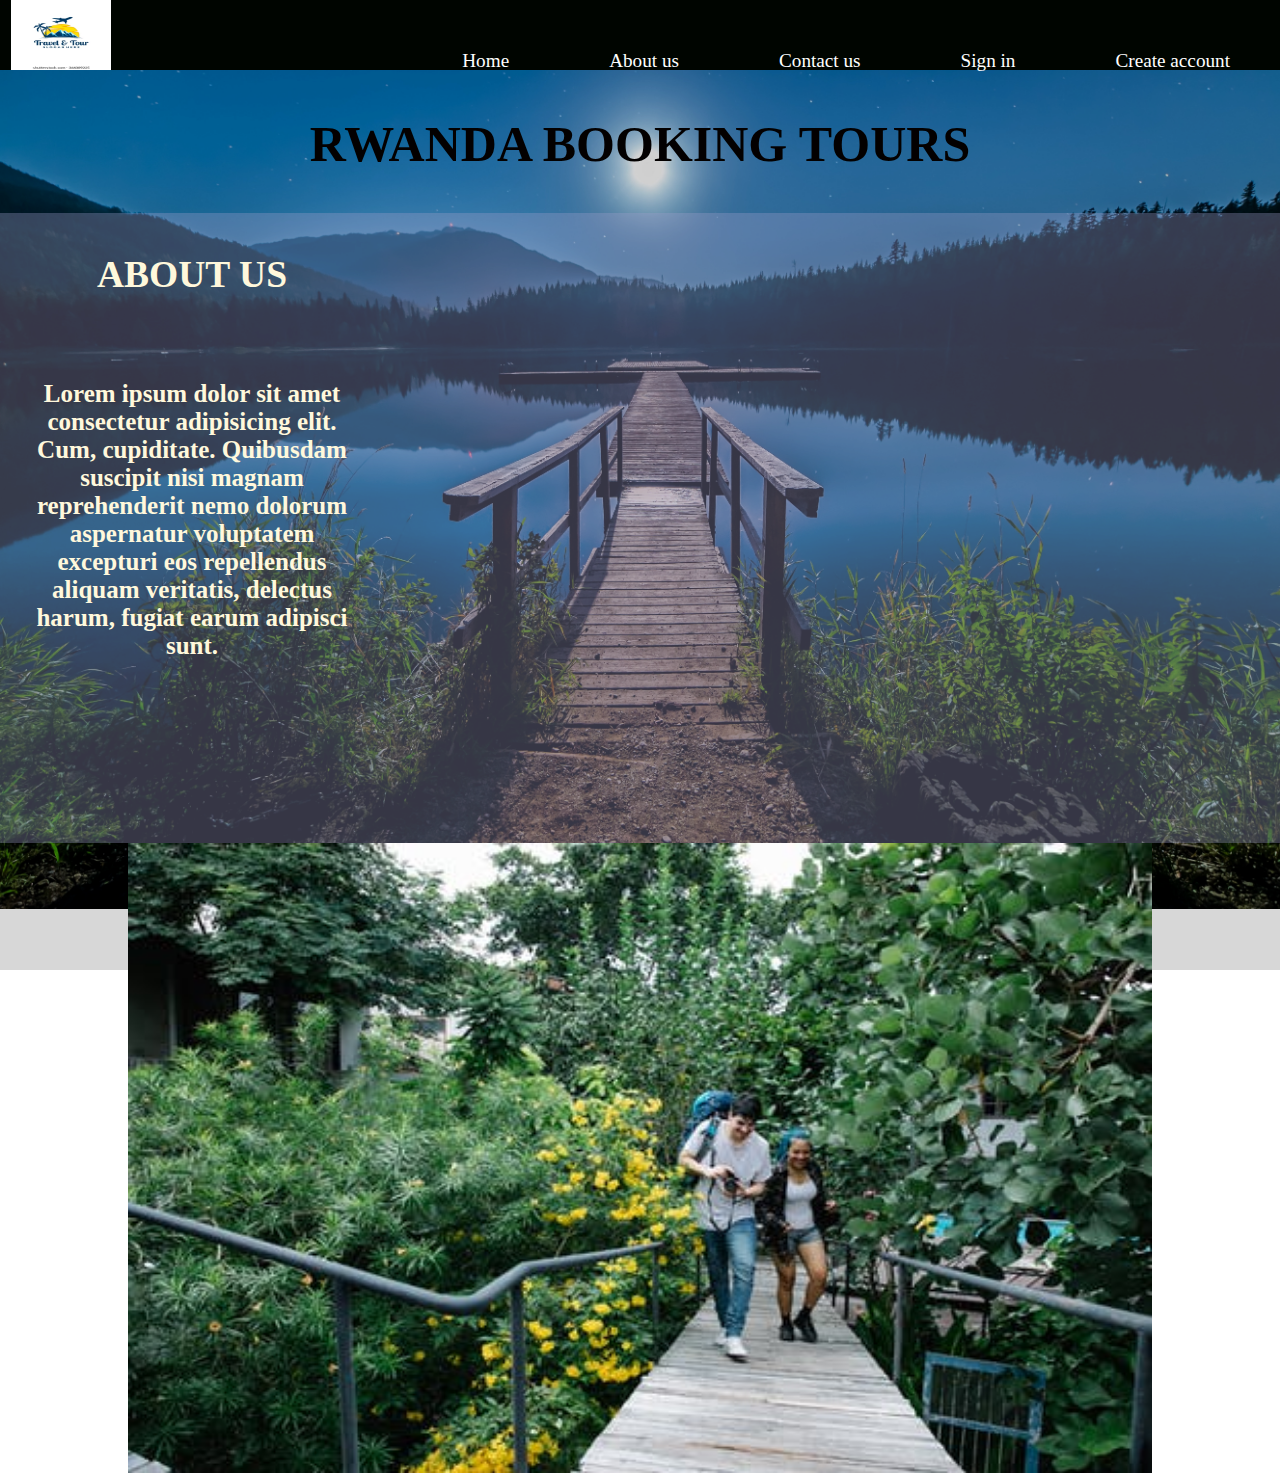
==== about us .html @ 29787f7f "home,signup completed" ====
<!DOCTYPE html>
<html>
    <head>
        <title>BOOKING TOURS</title>
    </head>
<link rel="stylesheet" href="./style.css"></head>
<body>
<!-- this section is for top navigation -->
<div class="topnav">
<div class="logo" >
     <img src="./img/img.webp" style="height:100%;width:100px"/>

</div>
<div class="navbar-right">
     <a class="active"href="./sign up.html"> Create account </a>
     <a href="./log in.html"> Sign in </a>
     <a href="#"> Contact us </a>  
     <a href="#"> About us </a>
     <a href="#"> Home</a>
</div>


</div>
<div class="homecontainer">
    
    <h1>RWANDA BOOKING TOURS</h1>
   <div class="about-us-main-section"> 
       <div class="about-us-right-section">
       <h2>ABOUT US</h2><br><br><br>
       <p>Lorem ipsum dolor sit amet consectetur adipisicing elit. 
           Cum, cupiditate. Quibusdam suscipit nisi magnam reprehenderit nemo 
           dolorum aspernatur voluptatem excepturi eos repellendus aliquam veritatis, 
           delectus harum, fugiat earum adipisci sunt.</p>
       </div>

       
    <img src="./img 1.jpeg" style="height:70vh;width: 80%;">

    
   </div>
   </div>
   

    
</div>




    
</div>

   



</body>
---- style.css ----
* { 
    margin: 0;
    padding: 0;
     box-sizing: border-box; 

}
.topnav{
    
    width:100%;
    height: 70px;
    background-color: hsl(120, 100%, 1%);
    padding: -30px 10px 10px 50px;
    display: flex;
    /* position: fixed; */
    text-align: center;
    

}
.logo{
    height: 100%;
    width: 10%;
    /* background-color: white; */
    text-align:center;
    font-size: 20px;
    font-weight: bolder;

}
.navbar-right{
    height: 50px;
width: 85%;
/* background-color:white; */
margin-left: 10%;
/* overflow: hidden; */
;margin-right: 0%;

}
.topnav a{
    color: white;
    padding: 50px;
    /* font-size:larger;*/
    float:right;
    font-size: larger;
    
/* height: 90px; */
text-decoration: none;
}
.topnav a:hover{
    color:tomato
}
.homecontainer{

     /* background-image: url("./pexels-james-wheeler-414612.jpg");  */
    height:100vh;
    width:100%;
    /* background-repeat:no-repeat; */
    /* background-size:cover; */
    /* position: fixed; */
    text-align: center;
    font-weight: bolder;
    color:rgb(3, 0, 0);
    font-size: 25px;
    padding-top: 45px;
    /* background-attachment: fixed; */
    background: rgba(0, 0, 0, 0.158);
}
body{
    background-image: url("./pexels-james-wheeler-414612.jpg"); 
    background-repeat:no-repeat;
    background-size:cover; 
    background-attachment: fixed;
}
.quote-div{
    color:rgb(19, 16, 14);
    width: 25%;
    height: 50vh;
    float: right;
     margin-top: 50px;
     background-color: blanchedalmond;
     margin-right: 80px;
    font-size: 25px;
    padding: 20px;
border: 2px turquoise;
}
 button{
    background-color:wheat;

    margin-top:20px;
    width: 60%;
    padding: 15px;
    border-radius: 15px;
    border-color:2px rgb(12, 10, 12);


}
button:hover{
    background:red;
    color:white;
    
}
.tour-section{
    
    height:300vh;
    background-color: white;
    padding:10px 40px 10px 40px;

  
    width: 100%;
    font-size: 25px;
    font-weight: bolder;
}
.tour-main-section{

    width: 100%;
    display:flex;
    height:300vh;

}
.tour-left{
    height: 100vh;    
    
    width:50%;
    
}
.tour-right{
    
    
    width:50%;
    height: 1;
    
}
select{
    width:70%;
    height:40px;
}
select option{
    background: black;
    color:white;
}
.tour-right img{
    width:600px;

}
.sign-up-form{
    width: 30%;
    height: 65vh;
    background-color: blanchedalmond;
    margin: 5px 35% 20px 35%;
    color:black;
    padding: 20px 20px 20px 40px;
}
.sign-up-form label{
    font-size:15px ;
    margin-top: 20px;


    width: 25%;
    display: inline-block;
    
}
.sign-up-form input{
    width:65%;
    height:28px;
    padding: 5px;
    margin: 5px;
    float: right;
}
.login-form{
    height: 60vh;
    width: 30%;
    background-color:blanchedalmond;
    margin: 30px 30% 30px 30%;
    padding: 40px 20px 40px 20px
}
.login-form input{
    width:70%;
    height:30px;
    float: right;
}
.login-form label{
width: 25%;
height: 30px;
float: left;

}

.about-us-main-section{
    width: 100%;
    height: 70vh;
    background-color:rgba(158, 158, 201, 0.342);
}
.about-us-right-section{
    padding: 40px 20px 40px 20px;
    height:70vh;
    margin-top: 40px;
    color:cornsilk;
    width: 30%;
}
.about-us-left-section{
    height: 70vh;

    width: 60%;

}
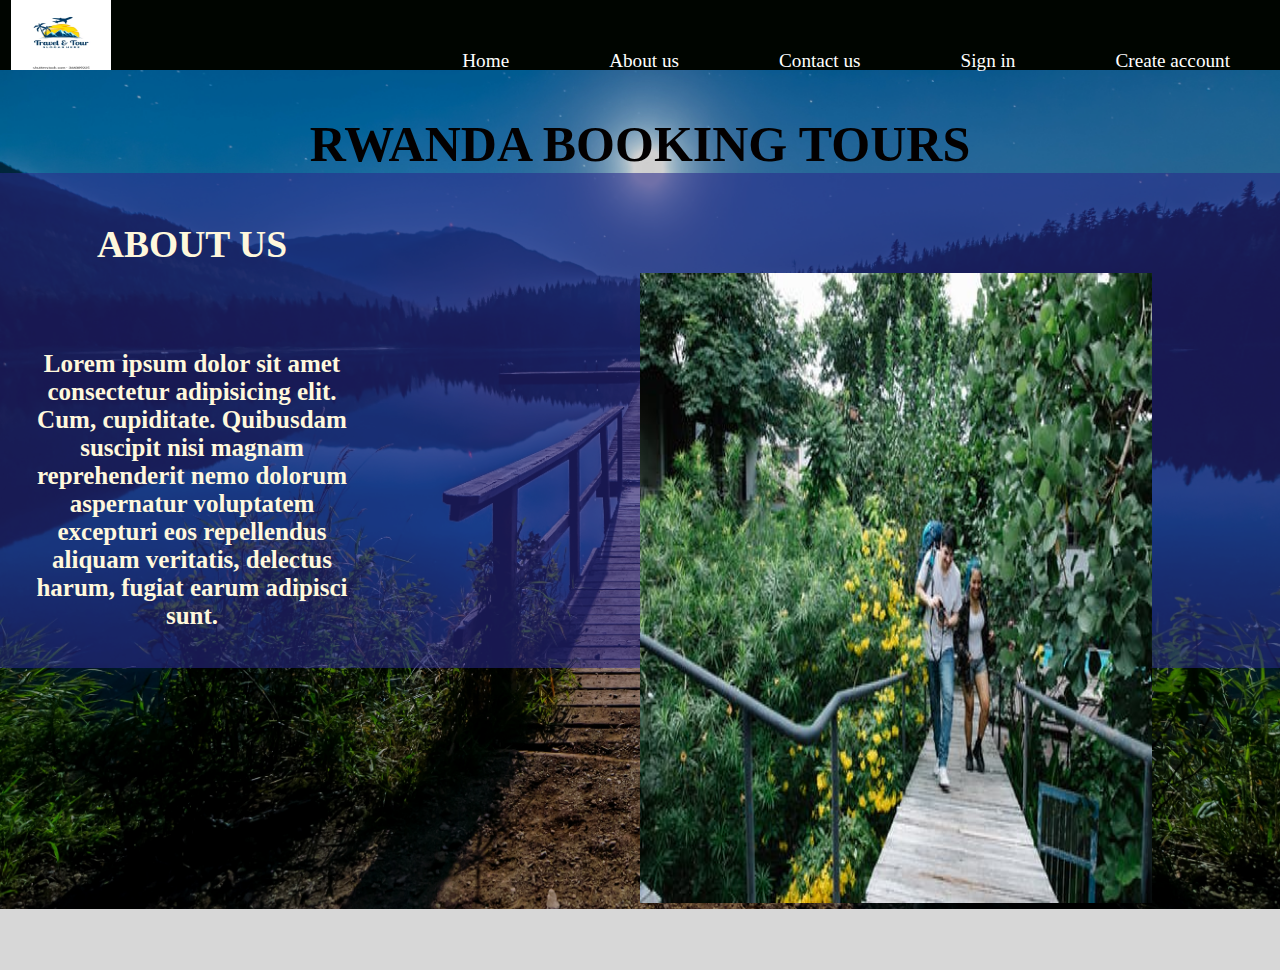
==== commit 4669d3b0: "my updates" ====
--- a/about us .html
+++ b/about us .html
@@ -14,9 +14,9 @@
 <div class="navbar-right">
      <a class="active"href="./sign up.html"> Create account </a>
      <a href="./log in.html"> Sign in </a>
-     <a href="#"> Contact us </a>  
-     <a href="#"> About us </a>
-     <a href="#"> Home</a>
+     <a href="./contact us.html"> Contact us </a>  
+     <a href=""> About us </a>
+     <a href="./index.html"> Home</a>
 </div>
 
 
@@ -30,13 +30,16 @@
        <p>Lorem ipsum dolor sit amet consectetur adipisicing elit. 
            Cum, cupiditate. Quibusdam suscipit nisi magnam reprehenderit nemo 
            dolorum aspernatur voluptatem excepturi eos repellendus aliquam veritatis, 
-           delectus harum, fugiat earum adipisci sunt.</p>
-       </div>
+           delectus harum, fugiat earum adipisci sunt.</p>  
+        </div>
+       
+    <img src="./img 1.jpeg" style="height: 70vh;width: 40%;margin-top: 100px;margin-left: 20%;">
 
-       
-    <img src="./img 1.jpeg" style="height:70vh;width: 80%;">
-
-    
+   <a href=""></a> <i class="facebook"></i>
+    <i class="instagram"></i>
+    <i class="twitter"></i>
+    <i class="whatsapp"></i>
+     
    </div>
    </div>
    
--- a/style.css
+++ b/style.css
@@ -71,7 +71,7 @@
 }
 .quote-div{
     color:rgb(19, 16, 14);
-    width: 25%;
+    width: 30%;
     height: 50vh;
     float: right;
      margin-top: 50px;
@@ -112,7 +112,7 @@
 
     width: 100%;
     display:flex;
-    height:300vh;
+    height:80vh;
 
 }
 .tour-left{
@@ -185,21 +185,66 @@
 
 .about-us-main-section{
     width: 100%;
-    height: 70vh;
-    background-color:rgba(158, 158, 201, 0.342);
+    height: 55vh;
+    background-color:rgba(42, 42, 138, 0.575);
+    display: flex;
 }
 .about-us-right-section{
-    padding: 40px 20px 40px 20px;
+    padding: 10px 20px 40px 20px;
     height:70vh;
     margin-top: 40px;
     color:cornsilk;
     width: 30%;
 }
-.about-us-left-section{
-    height: 70vh;
-
-    width: 60%;
-
-}
-
-
+.image img{
+    width: 100%;
+    height: 50vh;
+    margin-top: 10PX;
+    margin-left: 70%;
+}
+.contact-us-form{
+    width: 300px;
+    margin-top: 300px;
+
+    margin-right: 70%;
+}
+
+.gallery{
+     padding:5px 20px 40px 20px;
+     text-align: center;
+     height: 200vh;
+     display:flex;
+     width:100%;
+
+
+}
+
+
+
+.images{
+    /* text-align: left; */
+    /* margin-left: 20px; */
+    width: 50%;
+    /* flex-direction: column; */
+     padding:  20px; 
+    /* float: left; */
+    display: flex;
+    flex-wrap: wrap;
+    background-color: blanchedalmond;
+}
+.tour-images{
+    width:45%;
+    margin: 10px;
+}
+.main-places{
+    width:50%;
+    
+    display: flex;
+
+}
+.main-places h4{
+    margin-left:80px;
+}
+
+
+
